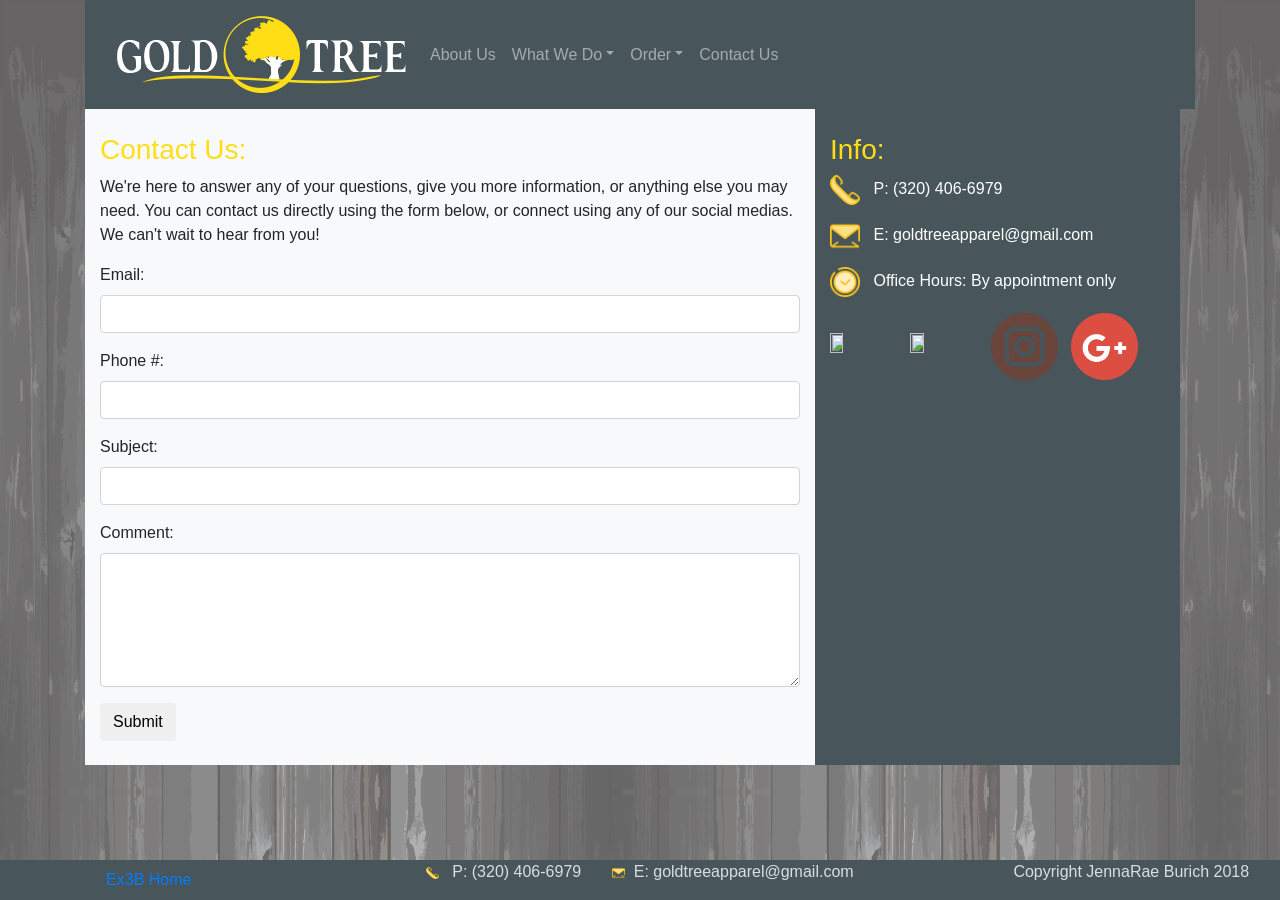
==== jburich1745ex3c/contact.html @ 6847c6a6 "Initial commit" ====
﻿ <!DOCTYPE html>
<html lang="en">
<head>
  <title>1745 Ex3B Bootstrap</title>
  <meta charset="utf-8">
  <meta name="viewport" content="width=device-width, initial-scale=1">
  <link rel="stylesheet" href="https://maxcdn.bootstrapcdn.com/bootstrap/4.0.0/css/bootstrap.min.css">
  <script src="https://ajax.googleapis.com/ajax/libs/jquery/3.3.1/jquery.min.js"></script>
  <script src="https://cdnjs.cloudflare.com/ajax/libs/popper.js/1.12.9/umd/popper.min.js"></script>
  <script src="https://maxcdn.bootstrapcdn.com/bootstrap/4.0.0/js/bootstrap.min.js"></script>
  <link href="custom.css" rel="stylesheet" />
  <link href="goldtree.css" rel="stylesheet" />
</head>
<body>
<div class="container">
<!-- A horizontal navbar that becomes vertical on small screens -->
    <nav class="navbar navbar-expand-sm navbar-custom" ">
                    <a class="nav-link" href="index.html">
                <img src="img/logo.png" />
            </a>
        <!-- Links -->
        <ul class="navbar-nav">
          <li class="nav-item">
            <a class="nav-link" href="about.html">About Us</a>
          </li>
          <li class="nav-item dropdown">
            <a class="nav-link dropdown-toggle" data-toggle="dropdown" href="#">What We Do</a>
            <div class="dropdown-menu">
              <a class="dropdown-item" href="screenprinting.html">Screen Printing</a>
              <a class="dropdown-item" href="embroidery.html">Embroidery</a>
            </div>
          </li>
          <li class="nav-item dropdown">
            <a class="nav-link dropdown-toggle" data-toggle="dropdown" href="#">Order</a>
            <div class="dropdown-menu">
              <a class="dropdown-item" href="designs.html">Our Design</a>
              <a class="dropdown-item" href="yourdesign.html">Your Design</a>
              <a class="dropdown-item" href="newdesign.html">New Design</a>
            </div>
          </li>
          <li class="nav-item">
            <a class="nav-link" href="contact.html">Contact Us</a>
          </li>
        </ul>
    </nav> 
<!--    <div class="jumbotron bg-dark text-white"
        style="background-image: url(img/colorshirts.jpg); background-repeat: no-repeat; background-size: cover;">
    </div>-->
 
<div class="container">
    <div class="row" style="margin-right: 0px">
        <div class="col-6 col-md-8 bg-light">
            <br />
            <h3 class="headerText">Contact Us:</h3>
            <p>We're here to answer any of your questions, give you more information, or anything else you may need. 
                You can contact us directly using the form below, or connect using any of our social medias.
                We can't wait to hear from you!
            </p>
            <form action="/action_page.php">
                <div class="form-group">
                    <label for="returnEmail">Email:</label>
                    <input type="returnEmail" class="form-control" id="returnEmail">
                </div>
                <div class="form-group">
                    <label for="phone">Phone #:</label>
                    <input type="phone" class="form-control" id="phone">
                </div>
                <div class="form-group">
                    <label for="emailSubject">Subject:</label>
                    <input type="emailSubject" class="form-control" id="emailSubject">
                </div>
                <div class="form-group">
                    <label for="comment">Comment:</label>
                    <textarea class="form-control" rows="5" id="comment"></textarea>
                </div>
                <button type="submit" class="btn btn-default">Submit</button>
            </form>
            <br />
        </div>

        <div class="col-6 col-md-4" style="background-color:#48565b">
            <br />
            <h3 class="headerText">Info:</h3>
            <p class="bodyTextWhite">
                <img src="icons/telephone.png" height="9%" width="9%" /> 
                &nbsp P: (320) 406-6979
            </p>
            <p class="bodyTextWhite">
                <a href="mailto:goldtreeapparel@gmail.com?Subject=Order%20Comment" target="_top"><img src="icons/mail.png" height="9%" width="9%"/></a>
                &nbsp E: goldtreeapparel@gmail.com
            </p>
            <p class="bodyTextWhite">
                <img src="icons/round-clock.png" height="9%" width="9%" /> 
                &nbsp Office Hours: By appointment only
            </p>
            <p class="bodyTextWhite">
                <a href="https://www.facebook.com/goldtreeapparel/">
                    <img src="icons/facebook.png" height="20%" width="20%" />
                </a>
                &nbsp 
                <a href="#">
                    <img src="icons/twitter.png" height="20%" width="20%" />
                </a>
                &nbsp
                <a href="#">
                    <img src="icons/instagram.png" height="20%" width="20%" />
                </a>
                &nbsp
                <a href="#">
                    <img src="icons/google-plus.png" height="20%" width="20%" />
                </a>
                &nbsp
            </p>
        </div>
    </div>
</div>

    
</div>
<div class="footer">
    <div class="row">
    <div class="col">
        <a class="nav-link" href="../default.html">Ex3B Home</a>
    </div>
    <div class="col-6">
    <p><img src="icons/telephone.png" height="2%" width="2%" /> &nbsp P: (320) 406-6979 &nbsp &nbsp &nbsp
        <img src="icons/mail.png" height="2%" width="2%"/>&nbsp E: goldtreeapparel@gmail.com</p>
    </div>
    <div class="col">
          <p>Copyright JennaRae Burich 2018</p>
    </div>
  </div>
</div>
</div>
</body>
</html>
---- jburich1745ex3c/custom.css ----
﻿/*  NAV BAR */

/* change the background color */
.navbar-custom {
    background-color: #48565b;
    
}
/* change the brand and text color */
.navbar-custom .navbar-brand,
.navbar-custom .navbar-text {
    color: rgba(255,255,255,.8);
        
}
/* change the link color */
.navbar-custom .navbar-nav .nav-link {
    color: rgba(255,255,255,.5);
}
/* change the color of active or hovered links */
.navbar-custom .nav-item.active .nav-link,
.navbar-custom .nav-item:hover .nav-link {
    color: #ffffff;

}



    /* FOOTER */
.footer {
    position: fixed;
    left: 0;
    bottom: 0;
    width: 100%;
    background-color: #48565b;
    color: rgba(255,255,255,.8);
    text-align: center;
}

/* SIDEBOX */

.sidebox {
    padding: 1em;
}

.sidebox li {
    font-size: 0.9em;
    line-height: 1.3em;
    padding-bottom: .5em;
    list-style: none;
    text-decoration: none;
}
---- jburich1745ex3c/goldtree.css ----
﻿body {
    background-color: rgba(95,95,95,1.00);
    background-image: url(img/bkg_lg.jpg);
    font-family: "Myriad Pro", "DejaVu Sans Condensed", Helvetica, Arial, "sans-serif";
}


/* TEXT */
.featured h1 {
    color: #FFF;
    text-align: center;
    text-transform: uppercase;
    padding: 10px;
}

.headerText {
    color:#ffde16;
}

.bodyTextWhite {
    color: #fff;
}

/* SECTIONS */
section.topSection {
    float: left;
    width: 100%;
    text-align: center;
    font-family: "Myriad Pro", "DejaVu Sans Condensed", Helvetica, Arial, "sans-serif";
    margin-top: 175px;
    padding-bottom: 20px;
    background-color: rgba(95,95,95,1.00);
    color: #fff;
}

section.topSection-dk {
    float: left;
    width: 100%;
    text-align: center;
    font-family: "Myriad Pro", "DejaVu Sans Condensed", Helvetica, Arial, "sans-serif";
    margin-top: 175px;
    padding-bottom: 20px;
}

section.basictext {
    float: left;
    padding: 25px;
}

section.basictextwhite {
    float: left;
    padding: 25px;
    color: #fff;
}

section.basicphoto {
    float: left;
    height: 50%;
    width: 50%;
}

section.featured {
    float: left;
    height: 600px;
    width: 100%;
    background-color: rgba(33,33,33,1.00);
    text-align: center;
}

.featuredphotos img {
    margin: 5px;
}

section.orderpic {
    float: left;
    padding: 15px;
    text-align: center;
}

section.photoright {
    text-align: right;
    padding: 15px;
}
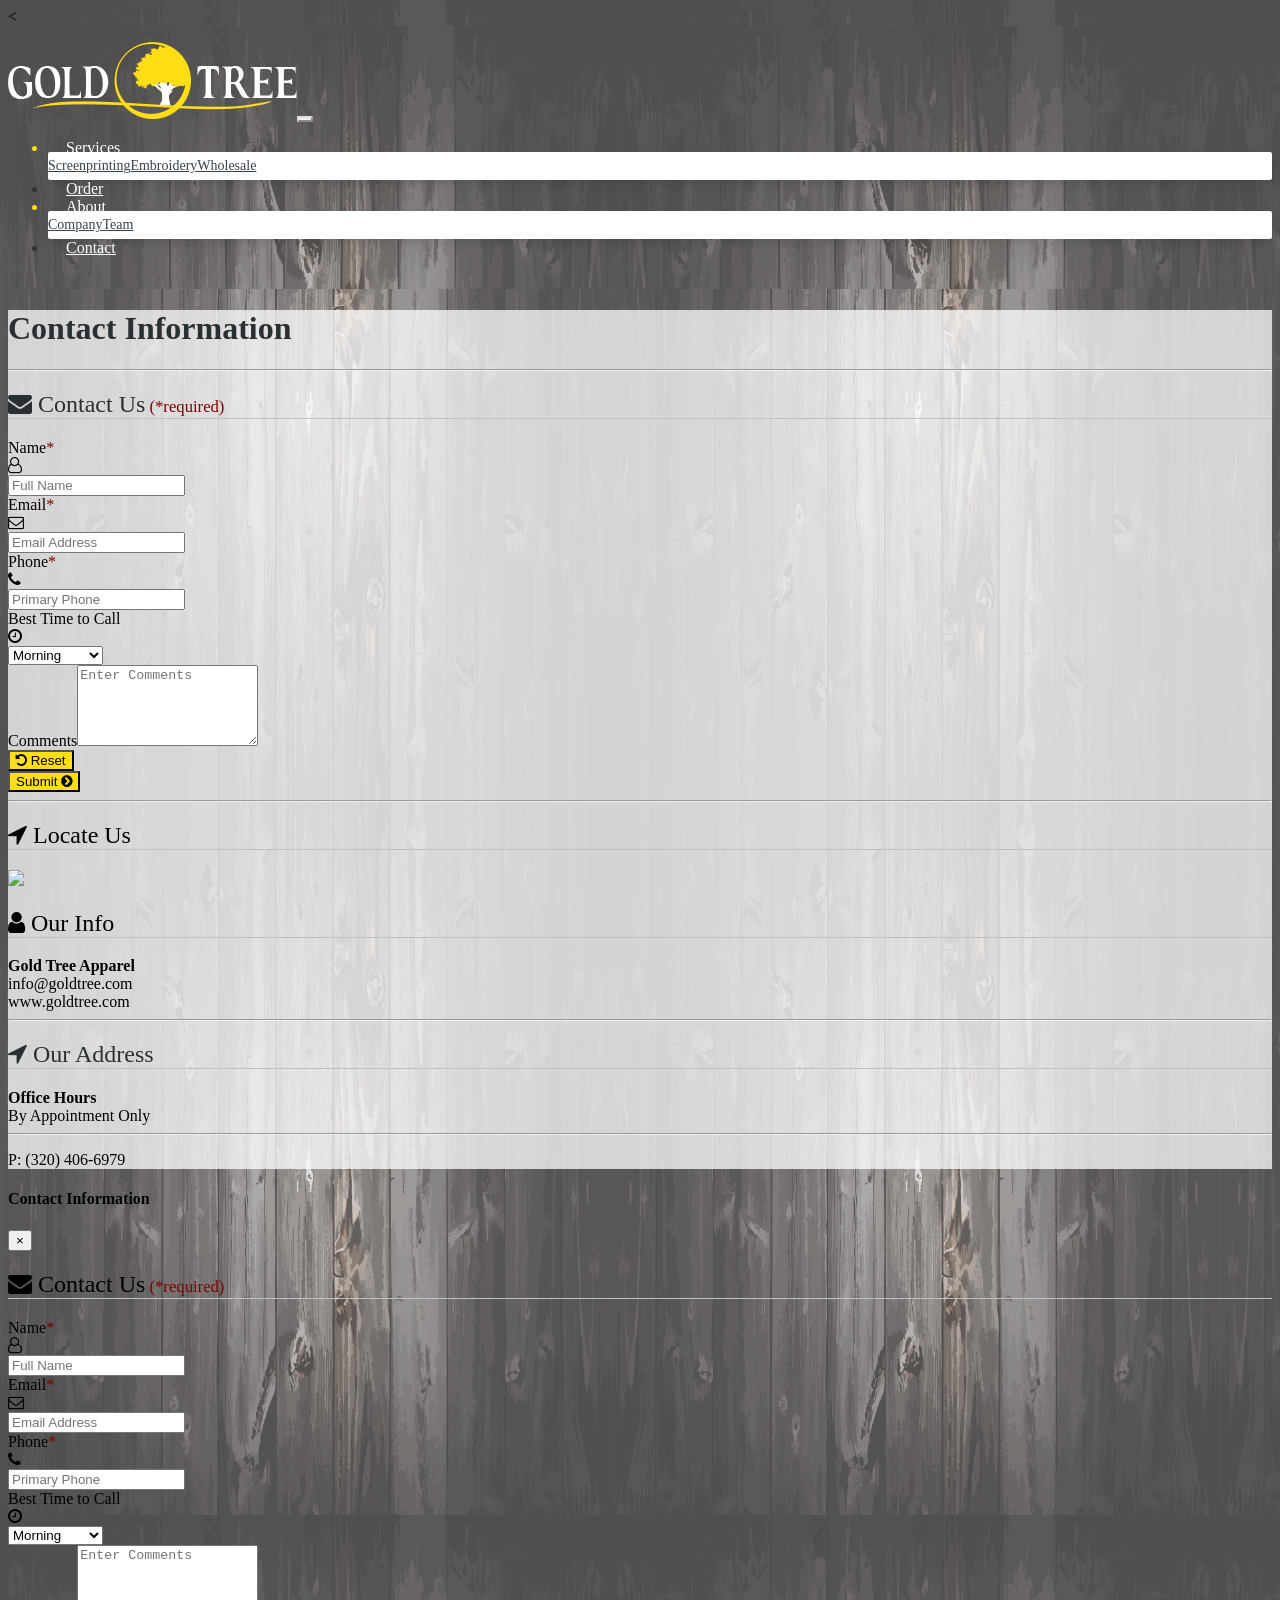
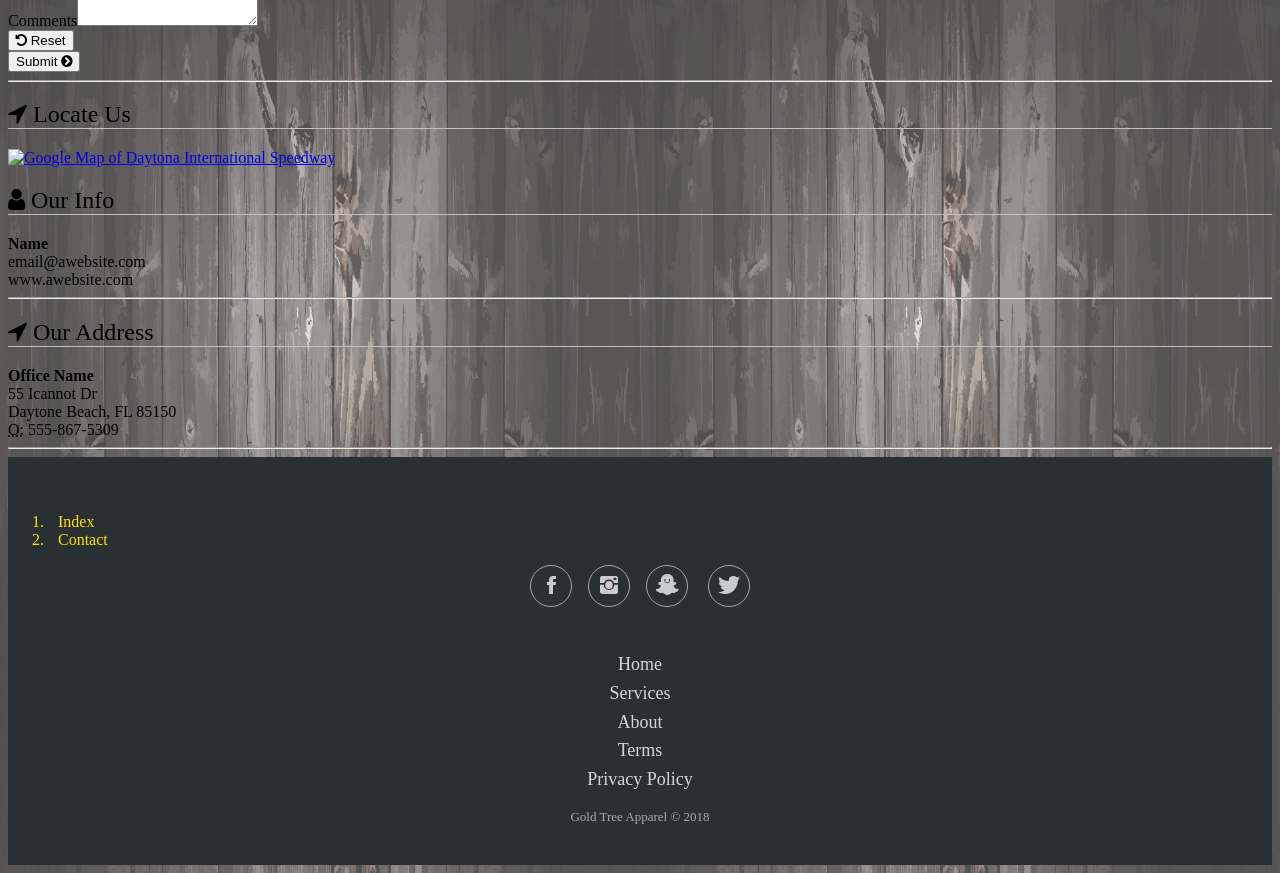
==== commit 043be114: "finished ex3c" ====
--- a/jburich1745ex3c/contact.html
+++ b/jburich1745ex3c/contact.html
@@ -1,136 +1,230 @@
-﻿ <!DOCTYPE html>
-<html lang="en">
+<!DOCTYPE html>
+<html>
+
 <head>
-  <title>1745 Ex3B Bootstrap</title>
-  <meta charset="utf-8">
-  <meta name="viewport" content="width=device-width, initial-scale=1">
-  <link rel="stylesheet" href="https://maxcdn.bootstrapcdn.com/bootstrap/4.0.0/css/bootstrap.min.css">
-  <script src="https://ajax.googleapis.com/ajax/libs/jquery/3.3.1/jquery.min.js"></script>
-  <script src="https://cdnjs.cloudflare.com/ajax/libs/popper.js/1.12.9/umd/popper.min.js"></script>
-  <script src="https://maxcdn.bootstrapcdn.com/bootstrap/4.0.0/js/bootstrap.min.js"></script>
-  <link href="custom.css" rel="stylesheet" />
-  <link href="goldtree.css" rel="stylesheet" />
+    <meta charset="utf-8">
+    <meta name="viewport" content="width=device-width, initial-scale=1.0">
+    <title>GoldTreeApparel</title>
+    <link rel="stylesheet" href="assets/bootstrap/css/bootstrap.min.css">
+    <link rel="stylesheet" href="assets/fonts/font-awesome.min.css">
+    <link rel="stylesheet" href="assets/fonts/ionicons.min.css">
+    <link rel="stylesheet" href="https://fonts.googleapis.com/css?family=Bitter:400,700">
+    <link rel="stylesheet" href="https://fonts.googleapis.com/css?family=Lora">
+    <link rel="stylesheet" href="assets/css/Article-Clean.css">
+    <link rel="stylesheet" href="assets/css/Carousel-Hero.css">
+    <link rel="stylesheet" href="assets/css/Contact-Form-v2-Modal--Full-with-Google-Map.css">
+    <link rel="stylesheet" href="assets/css/Features-Blue.css">
+    <link rel="stylesheet" href="assets/css/Footer-Basic.css">
+    <link rel="stylesheet" href="assets/css/Footer-Dark.css">
+    <link rel="stylesheet" href="assets/css/Header-Dark.css">
+    <link rel="stylesheet" href="assets/css/Highlight-Phone.css">
+    <link rel="stylesheet" href="https://cdnjs.cloudflare.com/ajax/libs/lightbox2/2.8.2/css/lightbox.min.css">
+    <link rel="stylesheet" href="assets/css/Lightbox-Gallery.css">
+    <link rel="stylesheet" href="assets/css/Navigation-Clean-1.css">
+    <link rel="stylesheet" href="assets/css/Navigation-Clean.css">
+    <link rel="stylesheet" href="assets/css/Navigation-with-Button.css">
+    <link rel="stylesheet" href="assets/css/Navigation-with-Search.css">
+    <link rel="stylesheet" href="assets/css/styles.css">
+    <link rel="stylesheet" href="assets/css/Team-Boxed.css">
+    <link rel="stylesheet" href="assets/css/untitled.css">
 </head>
+
 <body>
-<div class="container">
-<!-- A horizontal navbar that becomes vertical on small screens -->
-    <nav class="navbar navbar-expand-sm navbar-custom" ">
-                    <a class="nav-link" href="index.html">
-                <img src="img/logo.png" />
-            </a>
-        <!-- Links -->
-        <ul class="navbar-nav">
-          <li class="nav-item">
-            <a class="nav-link" href="about.html">About Us</a>
-          </li>
-          <li class="nav-item dropdown">
-            <a class="nav-link dropdown-toggle" data-toggle="dropdown" href="#">What We Do</a>
-            <div class="dropdown-menu">
-              <a class="dropdown-item" href="screenprinting.html">Screen Printing</a>
-              <a class="dropdown-item" href="embroidery.html">Embroidery</a>
+    <<nav class="navbar navbar-light navbar-expand-md navigation-clean-button" style="background-image:url(&quot;assets/img/bkg_lg_dk.jpg&quot;);">
+        <div class="container"><a class="navbar-brand" href="index.html"><img src="assets/img/logo.png"></a><button class="navbar-toggler" data-toggle="collapse" data-target="#navcol-1"><span class="sr-only">Toggle navigation</span><span class="navbar-toggler-icon"></span></button>
+            <div
+                class="collapse navbar-collapse" id="navcol-1">
+                <ul class="nav navbar-nav mr-auto">
+                    <li class="dropdown" style="color:rgb(255,222,22);"><a class="dropdown-toggle nav-link dropdown-toggle" data-toggle="dropdown" aria-expanded="false" href="#" style="color:rgb(255,255,255);">Services</a>
+                        <div class="dropdown-menu" role="menu"><a class="dropdown-item" role="presentation" href="screenprinting.html">Screenprinting</a><a class="dropdown-item" role="presentation" href="embroidery.html">Embroidery</a><a class="dropdown-item" role="presentation" href="wholesale.html">Wholesale</a></div>
+                    </li>
+                    <li class="nav-item" role="presentation"><a class="nav-link active" href="#" style="color:rgb(255,255,255);">Order</a></li>
+                    <li class="dropdown" style="color:rgb(255,222,22);"><a class="dropdown-toggle nav-link dropdown-toggle" data-toggle="dropdown" aria-expanded="false" href="#" style="color:rgb(255,255,255);">About</a>
+                        <div class="dropdown-menu" role="menu"><a class="dropdown-item" role="presentation" href="about.html">Company</a><a class="dropdown-item" role="presentation" href="team.html">Team</a></div>
+                    </li>
+                    <li class="nav-item" role="presentation"><a class="nav-link" href="contact.html" style="color:rgb(255,255,255);">Contact</a></li>
+                </ul>
+        </div>
+        </div>
+    </nav>
+    <div>
+        <div class="container-fluid" style="background-color:rgba(255,255,255,0.75);">
+            <h1 style="color:#293034;">Contact Information</h1>
+            <hr>
+            <form action="javascript:void(0);" method="get" id="contactForm"><input class="form-control" type="hidden" name="Introduction" value="This email was sent from www.awebsite.com"><input class="form-control" type="hidden" name="subject" value="Awebsite.com Contact Form"><input class="form-control" type="hidden"
+                    name="to" value="email@awebsite.com">
+                <div class="form-row">
+                    <div class="col-md-6">
+                        <div id="successfail"></div>
+                    </div>
+                </div>
+                <div class="form-row">
+                    <div class="col-12 col-md-6" id="message">
+                        <h2 class="h4" style="color:#293034;"><i class="fa fa-envelope"></i> Contact Us<small><small class="required-input">&nbsp;(*required)</small></small>
+                        </h2>
+                        <div class="form-group"><label for="from-name">Name</label><span class="required-input">*</span>
+                            <div class="input-group">
+                                <div class="input-group-prepend"><span class="input-group-text"><i class="fa fa-user-o"></i></span></div><input class="form-control" type="text" name="name" required="" placeholder="Full Name" id="from-name"></div>
+                        </div>
+                        <div class="form-group"><label for="from-email">Email</label><span class="required-input">*</span>
+                            <div class="input-group">
+                                <div class="input-group-prepend"><span class="input-group-text"><i class="fa fa-envelope-o"></i></span></div><input class="form-control" type="text" name="email" required="" placeholder="Email Address" id="from-email"></div>
+                        </div>
+                        <div class="form-row">
+                            <div class="col-12 col-sm-6 col-md-12 col-lg-6">
+                                <div class="form-group"><label for="from-phone">Phone</label><span class="required-input">*</span>
+                                    <div class="input-group">
+                                        <div class="input-group-prepend"><span class="input-group-text"><i class="fa fa-phone"></i></span></div><input class="form-control" type="text" name="phone" required="" placeholder="Primary Phone" id="from-phone"></div>
+                                </div>
+                            </div>
+                            <div class="col-12 col-sm-6 col-md-12 col-lg-6">
+                                <div class="form-group"><label for="from-calltime">Best Time to Call</label>
+                                    <div class="input-group">
+                                        <div class="input-group-prepend"><span class="input-group-text"><i class="fa fa-clock-o"></i></span></div><select class="form-control" name="call time" id="from-calltime"><optgroup label="Best Time to Call"><option value="Morning" selected="">Morning</option><option value="Afternoon">Afternoon</option><option value="Evening">Evening</option></optgroup></select></div>
+                                </div>
+                            </div>
+                        </div>
+                        <div class="form-group"><label for="from-comments">Comments</label><textarea class="form-control" rows="5" name="comments" placeholder="Enter Comments" id="from-comments"></textarea></div>
+                        <div class="form-group">
+                            <div class="form-row">
+                                <div class="col"><button class="btn btn-primary btn-block" type="reset" style="background-color:#ffde16;"><i class="fa fa-undo"></i> Reset</button></div>
+                                <div class="col"><button class="btn btn-primary btn-block" type="submit" style="background-color:#ffde16;">Submit <i class="fa fa-chevron-circle-right"></i></button></div>
+                            </div>
+                        </div>
+                        <hr class="d-flex d-md-none">
+                    </div>
+                    <div class="col-12 col-md-6">
+                        <h2 class="h4"><i class="fa fa-location-arrow"></i> Locate Us</h2>
+                        <div class="form-row">
+                            <div class="col-12">
+                                <div class="static-map"><a href="https://www.google.com/maps/place/Daytona+International+Speedway/@29.1815062,-81.0744275,15z/data=!4m13!1m7!3m6!1s0x88e6d935da1cced3:0xa6b3e1bc0f2fc83a!2s1801+W+International+Speedway+Blvd,+Daytona+Beach,+FL+32114!3b1!8m2!3d29.187028!4d-81.0703076!3m4!1s0x88e6d949a4cb8593:0x1387c6c0b5c8cc97!8m2!3d29.1851681!4d-81.0705292"
+                                        target="_blank" rel="noopener"> <img class="img-fluid" src="http://maps.googleapis.com/maps/api/staticmap?autoscale=2&amp;size=600x210&amp;maptype=roadmap&amp;format=png&amp;visual_refresh=true&amp;markers=size:mid%7Ccolor:0xff0000%7Clabel:%7C582+1801+W+International+Speedway+Blvd+Daytona+Beach+FL+32114&amp;zoom=12"></a></div>
+                            </div>
+                            <div class="col-sm-6 col-md-12 col-lg-6">
+                                <h2 class="h4"><i class="fa fa-user"></i> Our Info</h2>
+                                <div><span><strong>Gold Tree Apparel</strong></span></div>
+                                <div><span>info@goldtree.com</span></div>
+                                <div><span>www.goldtree.com</span></div>
+                                <hr class="d-sm-none d-md-block d-lg-none">
+                            </div>
+                            <div class="col-sm-6 col-md-12 col-lg-6">
+                                <h2 class="h4" style="color:#293034;"><i class="fa fa-location-arrow"></i> Our Address</h2>
+                                <div><span><strong>Office Hours</strong></span></div>
+                                <div><span>By Appointment Only</span></div>
+                                <div><span></span></div>
+                                <div></div>
+                                <hr class="d-sm-none">
+                            </div>
+                        </div>
+                        <p>P: (320) 406-6979<br></p>
+                    </div>
+                </div>
+            </form>
+        </div>
+        <div class="modal fade" role="dialog" tabindex="-1" id="modal1">
+            <div class="modal-dialog modal-lg" role="document">
+                <div class="modal-content">
+                    <div class="modal-header">
+                        <h4 class="modal-title">Contact Information</h4><button type="button" class="close" data-dismiss="modal" aria-label="Close"><span aria-hidden="true">×</span></button></div>
+                    <div class="modal-body">
+                        <form action="javascript:void(0);" method="get" id="contactForm"><input class="form-control" type="hidden" name="Introduction" value="This email was sent from www.awebsite.com"><input class="form-control" type="hidden" name="subject" value="Awebsite.com Contact Form"><input class="form-control"
+                                type="hidden" name="to" value="email@awebsite.com">
+                            <div class="form-row">
+                                <div class="col-md-6">
+                                    <div id="successfail"></div>
+                                </div>
+                            </div>
+                            <div class="form-row">
+                                <div class="col-12 col-md-6" id="message">
+                                    <h2 class="h4"><i class="fa fa-envelope"></i> Contact Us<small><small class="required-input">&nbsp;(*required)</small></small>
+                                    </h2>
+                                    <div class="form-group"><label for="from-name">Name</label><span class="required-input">*</span>
+                                        <div class="input-group">
+                                            <div class="input-group-prepend"><span class="input-group-text"><i class="fa fa-user-o"></i></span></div><input class="form-control" type="text" name="name" required="" placeholder="Full Name" id="from-name"></div>
+                                    </div>
+                                    <div class="form-group"><label for="from-email">Email</label><span class="required-input">*</span>
+                                        <div class="input-group">
+                                            <div class="input-group-prepend"><span class="input-group-text"><i class="fa fa-envelope-o"></i></span></div><input class="form-control" type="text" name="email" required="" placeholder="Email Address" id="from-email"></div>
+                                    </div>
+                                    <div class="form-row">
+                                        <div class="col-12 col-sm-6 col-md-12 col-lg-6">
+                                            <div class="form-group"><label for="from-phone">Phone</label><span class="required-input">*</span>
+                                                <div class="input-group">
+                                                    <div class="input-group-prepend"><span class="input-group-text"><i class="fa fa-phone"></i></span></div><input class="form-control" type="text" name="phone" required="" placeholder="Primary Phone" id="from-phone"></div>
+                                            </div>
+                                        </div>
+                                        <div class="col-12 col-sm-6 col-md-12 col-lg-6">
+                                            <div class="form-group"><label for="from-calltime">Best Time to Call</label>
+                                                <div class="input-group">
+                                                    <div class="input-group-prepend"><span class="input-group-text"><i class="fa fa-clock-o"></i></span></div><select class="form-control" name="call time" id="from-calltime"><optgroup label="Best Time to Call"><option value="Morning" selected="">Morning</option><option value="Afternoon">Afternoon</option><option value="Evening">Evening</option></optgroup></select></div>
+                                            </div>
+                                        </div>
+                                    </div>
+                                    <div class="form-group"><label for="from-comments">Comments</label><textarea class="form-control" rows="5" name="comments" placeholder="Enter Comments" id="from-comments"></textarea></div>
+                                    <div class="form-group">
+                                        <div class="form-row">
+                                            <div class="col"><button class="btn btn-primary btn-block" type="reset"><i class="fa fa-undo"></i> Reset</button></div>
+                                            <div class="col"><button class="btn btn-primary btn-block" type="submit">Submit <i class="fa fa-chevron-circle-right"></i></button></div>
+                                        </div>
+                                    </div>
+                                    <hr class="d-flex d-md-none">
+                                </div>
+                                <div class="col-12 col-md-6">
+                                    <h2 class="h4"><i class="fa fa-location-arrow"></i> Locate Us</h2>
+                                    <div class="form-row">
+                                        <div class="col-12">
+                                            <div class="static-map"><a href="https://www.google.com/maps/place/Daytona+International+Speedway/@29.1815062,-81.0744275,15z/data=!4m13!1m7!3m6!1s0x88e6d935da1cced3:0xa6b3e1bc0f2fc83a!2s1801+W+International+Speedway+Blvd,+Daytona+Beach,+FL+32114!3b1!8m2!3d29.187028!4d-81.0703076!3m4!1s0x88e6d949a4cb8593:0x1387c6c0b5c8cc97!8m2!3d29.1851681!4d-81.0705292"
+                                                    target="_blank" rel="noopener"> <img class="img-fluid" src="http://maps.googleapis.com/maps/api/staticmap?autoscale=2&amp;size=600x210&amp;maptype=roadmap&amp;format=png&amp;visual_refresh=true&amp;markers=size:mid%7Ccolor:0xff0000%7Clabel:%7C582+1801+W+International+Speedway+Blvd+Daytona+Beach+FL+32114&amp;zoom=12" alt="Google Map of Daytona International Speedway"></a></div>
+                                        </div>
+                                        <div class="col-sm-6 col-md-12 col-lg-6">
+                                            <h2 class="h4"><i class="fa fa-user"></i> Our Info</h2>
+                                            <div><span><strong>Name</strong></span></div>
+                                            <div><span>email@awebsite.com</span></div>
+                                            <div><span>www.awebsite.com</span></div>
+                                            <hr class="d-sm-none d-md-block d-lg-none">
+                                        </div>
+                                        <div class="col-sm-6 col-md-12 col-lg-6">
+                                            <h2 class="h4"><i class="fa fa-location-arrow"></i> Our Address</h2>
+                                            <div><span><strong>Office Name</strong></span></div>
+                                            <div><span>55 Icannot Dr</span></div>
+                                            <div><span>Daytone Beach, FL 85150</span></div>
+                                            <div><abbr data-toggle="tooltip" data-placement="top" title="Office Phone: 555-867-5309">O:</abbr> 555-867-5309</div>
+                                            <hr class="d-sm-none">
+                                        </div>
+                                    </div>
+                                </div>
+                            </div>
+                        </form>
+                    </div>
+                </div>
             </div>
-          </li>
-          <li class="nav-item dropdown">
-            <a class="nav-link dropdown-toggle" data-toggle="dropdown" href="#">Order</a>
-            <div class="dropdown-menu">
-              <a class="dropdown-item" href="designs.html">Our Design</a>
-              <a class="dropdown-item" href="yourdesign.html">Your Design</a>
-              <a class="dropdown-item" href="newdesign.html">New Design</a>
+        </div>
+    </div>
+   <div class="footer-basic" style="background-color:rgb(41,48,52);">
+        <ol class="breadcrumb" style="color:#ffde16;background-color:rgba(233,236,239,0);">
+            <li class="breadcrumb-item"><a><span>Index</span></a></li>
+            <li class="breadcrumb-item"><a><span>Contact</span></a></li>
+        </ol>
+        <footer>
+            <div class="social"><a href="https://www.facebook.com/goldtreeapparel/"><i class="icon ion-social-facebook" style="color:rgb(255,255,255);"></i></a><a href="#"><i class="icon ion-social-instagram" style="color:rgb(255,255,255);"></i></a><a href="#"><i class="icon ion-social-snapchat" style="color:rgb(255,255,255);"></i></a>
+                <a
+                    href="#"><i class="icon ion-social-twitter" style="color:rgb(255,255,255);"></i></a>
             </div>
-          </li>
-          <li class="nav-item">
-            <a class="nav-link" href="contact.html">Contact Us</a>
-          </li>
-        </ul>
-    </nav> 
-<!--    <div class="jumbotron bg-dark text-white"
-        style="background-image: url(img/colorshirts.jpg); background-repeat: no-repeat; background-size: cover;">
-    </div>-->
- 
-<div class="container">
-    <div class="row" style="margin-right: 0px">
-        <div class="col-6 col-md-8 bg-light">
-            <br />
-            <h3 class="headerText">Contact Us:</h3>
-            <p>We're here to answer any of your questions, give you more information, or anything else you may need. 
-                You can contact us directly using the form below, or connect using any of our social medias.
-                We can't wait to hear from you!
-            </p>
-            <form action="/action_page.php">
-                <div class="form-group">
-                    <label for="returnEmail">Email:</label>
-                    <input type="returnEmail" class="form-control" id="returnEmail">
-                </div>
-                <div class="form-group">
-                    <label for="phone">Phone #:</label>
-                    <input type="phone" class="form-control" id="phone">
-                </div>
-                <div class="form-group">
-                    <label for="emailSubject">Subject:</label>
-                    <input type="emailSubject" class="form-control" id="emailSubject">
-                </div>
-                <div class="form-group">
-                    <label for="comment">Comment:</label>
-                    <textarea class="form-control" rows="5" id="comment"></textarea>
-                </div>
-                <button type="submit" class="btn btn-default">Submit</button>
-            </form>
-            <br />
-        </div>
+            <ul class="list-inline">
+                <li class="list-inline-item"><a href="#" style="color:rgb(255,255,255);">Home</a></li>
+                <li class="list-inline-item"><a href="#" style="color:rgb(255,255,255);">Services</a></li>
+                <li class="list-inline-item"><a href="#" style="color:rgb(255,255,255);">About</a></li>
+                <li class="list-inline-item"><a href="#" style="color:rgb(255,255,255);">Terms</a></li>
+                <li class="list-inline-item"><a href="#" style="color:rgb(255,255,255);">Privacy Policy</a></li>
+            </ul>
+            <p class="copyright">Gold Tree Apparel © 2018</p>
+        </footer>
+    </div>
+    <script src="assets/js/jquery.min.js"></script>
+    <script src="assets/bootstrap/js/bootstrap.min.js"></script>
+    <script src="assets/js/bs-animation.js"></script>
+    <script src="assets/js/Contact-Form-v2-Modal--Full-with-Google-Map.js"></script>
+    <script src="https://cdnjs.cloudflare.com/ajax/libs/lightbox2/2.8.2/js/lightbox.min.js"></script>
+</body>
 
-        <div class="col-6 col-md-4" style="background-color:#48565b">
-            <br />
-            <h3 class="headerText">Info:</h3>
-            <p class="bodyTextWhite">
-                <img src="icons/telephone.png" height="9%" width="9%" /> 
-                &nbsp P: (320) 406-6979
-            </p>
-            <p class="bodyTextWhite">
-                <a href="mailto:goldtreeapparel@gmail.com?Subject=Order%20Comment" target="_top"><img src="icons/mail.png" height="9%" width="9%"/></a>
-                &nbsp E: goldtreeapparel@gmail.com
-            </p>
-            <p class="bodyTextWhite">
-                <img src="icons/round-clock.png" height="9%" width="9%" /> 
-                &nbsp Office Hours: By appointment only
-            </p>
-            <p class="bodyTextWhite">
-                <a href="https://www.facebook.com/goldtreeapparel/">
-                    <img src="icons/facebook.png" height="20%" width="20%" />
-                </a>
-                &nbsp 
-                <a href="#">
-                    <img src="icons/twitter.png" height="20%" width="20%" />
-                </a>
-                &nbsp
-                <a href="#">
-                    <img src="icons/instagram.png" height="20%" width="20%" />
-                </a>
-                &nbsp
-                <a href="#">
-                    <img src="icons/google-plus.png" height="20%" width="20%" />
-                </a>
-                &nbsp
-            </p>
-        </div>
-    </div>
-</div>
-
-    
-</div>
-<div class="footer">
-    <div class="row">
-    <div class="col">
-        <a class="nav-link" href="../default.html">Ex3B Home</a>
-    </div>
-    <div class="col-6">
-    <p><img src="icons/telephone.png" height="2%" width="2%" /> &nbsp P: (320) 406-6979 &nbsp &nbsp &nbsp
-        <img src="icons/mail.png" height="2%" width="2%"/>&nbsp E: goldtreeapparel@gmail.com</p>
-    </div>
-    <div class="col">
-          <p>Copyright JennaRae Burich 2018</p>
-    </div>
-  </div>
-</div>
-</div>
-</body>
-</html> +</html>
--- a/jburich1745ex3c/assets/css/Article-Clean.css
+++ b/jburich1745ex3c/assets/css/Article-Clean.css
@@ -0,0 +1,84 @@
+.article-clean {
+  color:#56585b;
+  background-color:#fff;
+  font-family:'Lora', serif;
+  font-size:14px;
+}
+
+.article-clean .intro {
+  font-size:16px;
+  margin:0 auto 30px;
+}
+
+.article-clean .intro h1 {
+  font-size:32px;
+  margin-bottom:15px;
+  padding-top:20px;
+  line-height:1.5;
+  color:inherit;
+  margin-top:20px;
+}
+
+.article-clean .intro p {
+  color:#929292;
+  font-size:12px;
+}
+
+.article-clean .intro p .by {
+  font-style:italic;
+}
+
+.article-clean .intro p .date {
+  text-transform:uppercase;
+  padding:4px 0 4px 10px;
+  margin-left:10px;
+  border-left:1px solid #ddd;
+}
+
+.article-clean .intro p a {
+  color:#333;
+  text-transform:uppercase;
+  padding-left:3px;
+}
+
+.article-clean .intro img {
+  margin-top:20px;
+}
+
+.article-clean .text p {
+  margin-bottom:20px;
+  line-height:1.45;
+}
+
+@media (min-width:768px) {
+  .article-clean .text p {
+    font-size:16px;
+  }
+}
+
+.article-clean .text h2 {
+  margin-top:28px;
+  margin-bottom:20px;
+  line-height:1.45;
+  font-size:16px;
+  font-weight:bold;
+  color:#333;
+}
+
+@media (min-width:768px) {
+  .article-clean .text h2 {
+    font-size:20px;
+  }
+}
+
+.article-clean .text figure {
+  text-align:center;
+  margin-top:30px;
+  margin-bottom:20px;
+}
+
+.article-clean .text figure img {
+  margin-bottom:12px;
+  max-width:100%;
+}
+
--- a/jburich1745ex3c/assets/css/Carousel-Hero.css
+++ b/jburich1745ex3c/assets/css/Carousel-Hero.css
@@ -0,0 +1,34 @@
+div.jumbotron.carousel-hero {
+  color:#fff;
+  text-align:center;
+  background-size:cover;
+  background-position:center;
+  padding-top:100px;
+  padding-bottom:100px;
+  margin-bottom:0;
+}
+
+div.jumbotron.hero-nature {
+  background-image:url('../../assets/img/hero-background-nature.jpg');
+}
+
+div.jumbotron.hero-photography {
+  background-image:url('../../assets/img/hero-background-photography.jpg');
+}
+
+div.jumbotron.hero-technology {
+  background-image:url('../../assets/img/hero-background-technology.jpg');
+}
+
+h1.hero-title, h2.hero-title, h3.hero-title {
+  text-shadow:0 3px 3px rgba(0,0,0,0.4);
+  color:#fff;
+}
+
+p.hero-subtitle {
+  max-width:600px;
+  margin:25px auto;
+  padding:10px 15px;
+  color:#fff;
+}
+
--- a/jburich1745ex3c/assets/css/Contact-Form-v2-Modal--Full-with-Google-Map.css
+++ b/jburich1745ex3c/assets/css/Contact-Form-v2-Modal--Full-with-Google-Map.css
@@ -0,0 +1,19 @@
+#contactForm .h4 {
+  font-weight:400;
+  border-bottom:1px solid silver;
+}
+
+.required-input {
+  color:maroon;
+}
+
+.static-map {
+  margin-bottom:20px;
+}
+
+@media (max-width: 768px) and (min-width: 767px) {
+  #contactForm .static-map img {
+    width:100%;
+  }
+}
+
--- a/jburich1745ex3c/assets/css/Features-Blue.css
+++ b/jburich1745ex3c/assets/css/Features-Blue.css
@@ -0,0 +1,76 @@
+.features-blue {
+  color:#fff;
+  /*background:linear-gradient(135deg, #172a74, #21a9af);*/
+  /*background-color:#184e8e;*/
+  padding-bottom:30px;
+}
+
+@media (max-width:767px) {
+  .features-blue {
+    padding-bottom:10px;
+  }
+}
+
+.features-blue p {
+  color:rgba(255,255,255,0.6);
+}
+
+.features-blue h2 {
+  font-weight:bold;
+  margin-bottom:40px;
+  padding-top:40px;
+  color:inherit;
+}
+
+@media (max-width:767px) {
+  .features-blue h2 {
+    margin-bottom:25px;
+    padding-top:25px;
+    font-size:24px;
+  }
+}
+
+.features-blue .intro {
+  font-size:16px;
+  max-width:500px;
+  margin:0 auto 60px;
+}
+
+@media (max-width:767px) {
+  .features-blue .intro {
+    margin-bottom:40px;
+  }
+}
+
+.features-blue .item {
+  min-height:100px;
+  padding-left:80px;
+  margin-bottom:40px;
+}
+
+@media (max-width:767px) {
+  .features-blue .item {
+    min-height:0;
+  }
+}
+
+.features-blue .item .name {
+  font-size:20px;
+  font-weight:bold;
+  margin-top:0;
+  margin-bottom:20px;
+  color:inherit;
+}
+
+.features-blue .item .description {
+  font-size:15px;
+  margin-bottom:0;
+}
+
+.features-blue .item .icon {
+  font-size:40px;
+  color:#ffcc1e;
+  float:left;
+  margin-left:-65px;
+}
+
--- a/jburich1745ex3c/assets/css/Footer-Basic.css
+++ b/jburich1745ex3c/assets/css/Footer-Basic.css
@@ -0,0 +1,60 @@
+.footer-basic {
+  padding:40px 0;
+  background-color:#ffffff;
+  color:#4b4c4d;
+}
+
+.footer-basic ul {
+  padding:0;
+  list-style:none;
+  text-align:center;
+  font-size:18px;
+  line-height:1.6;
+  margin-bottom:0;
+}
+
+.footer-basic li {
+  padding:0 10px;
+}
+
+.footer-basic ul a {
+  color:inherit;
+  text-decoration:none;
+  opacity:0.8;
+}
+
+.footer-basic ul a:hover {
+  opacity:1;
+}
+
+.footer-basic .social {
+  text-align:center;
+  padding-bottom:25px;
+}
+
+.footer-basic .social > a {
+  font-size:24px;
+  width:40px;
+  height:40px;
+  line-height:40px;
+  display:inline-block;
+  text-align:center;
+  border-radius:50%;
+  border:1px solid #ccc;
+  margin:0 8px;
+  color:inherit;
+  opacity:0.75;
+}
+
+.footer-basic .social > a:hover {
+  opacity:0.9;
+}
+
+.footer-basic .copyright {
+  margin-top:15px;
+  text-align:center;
+  font-size:13px;
+  color:#aaa;
+  margin-bottom:0;
+}
+
--- a/jburich1745ex3c/assets/css/Footer-Dark.css
+++ b/jburich1745ex3c/assets/css/Footer-Dark.css
@@ -0,0 +1,90 @@
+.footer-dark {
+  padding:50px 0;
+  color:#f0f9ff;
+  background-color:#282d32;
+}
+
+.footer-dark h3 {
+  margin-top:0;
+  margin-bottom:12px;
+  font-weight:bold;
+  font-size:16px;
+}
+
+.footer-dark ul {
+  padding:0;
+  list-style:none;
+  line-height:1.6;
+  font-size:14px;
+  margin-bottom:0;
+}
+
+.footer-dark ul a {
+  color:inherit;
+  text-decoration:none;
+  opacity:0.6;
+}
+
+.footer-dark ul a:hover {
+  opacity:0.8;
+}
+
+@media (max-width:767px) {
+  .footer-dark .item:not(.social) {
+    text-align:center;
+    padding-bottom:20px;
+  }
+}
+
+.footer-dark .item.text {
+  margin-bottom:36px;
+}
+
+@media (max-width:767px) {
+  .footer-dark .item.text {
+    margin-bottom:0;
+  }
+}
+
+.footer-dark .item.text p {
+  opacity:0.6;
+  margin-bottom:0;
+}
+
+.footer-dark .item.social {
+  text-align:center;
+}
+
+@media (max-width:991px) {
+  .footer-dark .item.social {
+    text-align:center;
+    margin-top:20px;
+  }
+}
+
+.footer-dark .item.social > a {
+  font-size:20px;
+  width:36px;
+  height:36px;
+  line-height:36px;
+  display:inline-block;
+  text-align:center;
+  border-radius:50%;
+  box-shadow:0 0 0 1px rgba(255,255,255,0.4);
+  margin:0 8px;
+  color:#fff;
+  opacity:0.75;
+}
+
+.footer-dark .item.social > a:hover {
+  opacity:0.9;
+}
+
+.footer-dark .copyright {
+  text-align:center;
+  padding-top:24px;
+  opacity:0.3;
+  font-size:13px;
+  margin-bottom:0;
+}
+
--- a/jburich1745ex3c/assets/css/Header-Dark.css
+++ b/jburich1745ex3c/assets/css/Header-Dark.css
@@ -0,0 +1,167 @@
+.header-dark {
+  background:url(../../assets/img/mountain_bg.jpg) #444;
+  background-size:cover;
+  padding-bottom:80px;
+}
+
+@media (min-width:768px) {
+  .header-dark {
+    padding-bottom:120px;
+  }
+}
+
+.header-dark .navbar {
+  background:transparent;
+  padding-top:0;
+  padding-bottom:0;
+  color:#fff;
+  border-radius:0;
+  box-shadow:none;
+  border:none;
+}
+
+@media (min-width:768px) {
+  .header-dark .navbar {
+    padding-top:.75rem;
+    padding-bottom:.75rem;
+  }
+}
+
+.header-dark .navbar .navbar-brand {
+  font-weight:bold;
+  color:inherit;
+}
+
+.header-dark .navbar .navbar-brand:hover {
+  color:#f0f0f0;
+}
+
+.header-dark .navbar .navbar-collapse span {
+  margin-top:5px;
+}
+
+.header-dark .navbar .navbar-collapse span .login {
+  color:#d9d9d9;
+  margin-right:.5rem;
+  text-decoration:none;
+}
+
+.header-dark .navbar .navbar-collapse span .login:hover {
+  color:#fff;
+}
+
+.header-dark .navbar .navbar-toggler {
+  border-color:#747474;
+}
+
+.header-dark .navbar .navbar-toggler:hover, .header-dark .navbar-toggler:focus {
+  background:none;
+}
+
+.header-dark .navbar .navbar-toggler {
+  color:#eee;
+}
+
+.header-dark .navbar .navbar-collapse, .header-dark .navbar .form-inline {
+  border-color:#636363;
+}
+
+@media (min-width: 992px) {
+  .header-dark .navbar.navbar .navbar-nav .nav-link {
+    padding-left:1.2rem;
+    padding-right:1.2rem;
+  }
+}
+
+.header-dark .navbar.navbar-dark .navbar-nav .nav-link {
+  color:#d9d9d9;
+}
+
+.header-dark .navbar.navbar-dark .navbar-nav .nav-link:focus, .header-dark .navbar.navbar-dark .navbar-nav .nav-link:hover {
+  color:#fcfeff !important;
+  background-color:transparent;
+}
+
+.header-dark .navbar .navbar-nav > li > .dropdown-menu {
+  margin-top:-5px;
+  box-shadow:0 4px 8px rgba(0,0,0,.1);
+  background-color:#fff;
+  border-radius:2px;
+}
+
+.header-dark .navbar .dropdown-menu .dropdown-item:focus, .header-dark .navbar .dropdown-menu .dropdown-item {
+  line-height:2;
+  font-size:14px;
+  color:#37434d;
+}
+
+.header-dark .navbar .dropdown-menu .dropdown-item:focus, .header-dark .navbar .dropdown-menu .drodown-item:hover {
+  background:#ebeff1;
+}
+
+.header-dark .navbar .action-button, .header-dark .navbar .action-button:active {
+  background:#208f8f;
+  border-radius:20px;
+  font-size:inherit;
+  color:#fff;
+  box-shadow:none;
+  border:none;
+  text-shadow:none;
+  padding:.5rem .8rem;
+  transition:background-color 0.25s;
+}
+
+.header-dark .navbar .action-button:hover {
+  background:#269d9d;
+}
+
+.header-dark .navbar .form-inline label {
+  color:#ccc;
+}
+
+.header-dark .navbar .form-inline .search-field {
+  display:inline-block;
+  width:80%;
+  background:none;
+  border:none;
+  border-bottom:1px solid transparent;
+  border-radius:0;
+  color:#ccc;
+  box-shadow:none;
+  color:inherit;
+  transition:border-bottom-color 0.3s;
+}
+
+.header-dark .navbar .form-inline .search-field:focus {
+  border-bottom:1px solid #ccc;
+}
+
+.header-dark .hero {
+  margin-top:60px;
+}
+
+@media (min-width:768px) {
+  .header-dark .hero {
+    margin-top:20px;
+  }
+}
+
+.header-dark .hero h1 {
+  color:#fff;
+  font-family:'Bitter', serif;
+  font-size:40px;
+  margin-top:20px;
+  margin-bottom:80px;
+}
+
+@media (min-width:768px) {
+  .header-dark .hero h1 {
+    margin-bottom:50px;
+    line-height:1.5;
+  }
+}
+
+.header-dark .hero .embed-responsive iframe {
+  background-color:#666;
+}
+
--- a/jburich1745ex3c/assets/css/Highlight-Phone.css
+++ b/jburich1745ex3c/assets/css/Highlight-Phone.css
@@ -0,0 +1,109 @@
+.highlight-phone {
+  color:#313437;
+  background-color:#eef4f7;
+  padding:50px 0 55px;
+  overflow:hidden;
+}
+
+@media (max-width:767px) {
+  .highlight-phone {
+    text-align:center;
+  }
+}
+
+.highlight-phone p {
+  color:#7d8285;
+}
+
+.highlight-phone h2 {
+  font-weight:bold;
+  margin-bottom:35px;
+  line-height:1.5;
+  padding-top:0;
+  margin-top:0;
+  color:inherit;
+}
+
+.highlight-phone .intro {
+  font-size:18px;
+  max-width:500px;
+  line-height:1.5;
+}
+
+@media (max-width:767px) {
+  .highlight-phone .intro {
+    max-width:none;
+  }
+}
+
+.highlight-phone .intro p {
+  margin-bottom:35px;
+}
+
+.highlight-phone .intro .btn {
+  padding:16px 32px;
+  border:none;
+  background:none;
+  box-shadow:none;
+  text-shadow:none;
+  opacity:0.9;
+  text-transform:uppercase;
+  font-weight:bold;
+  font-size:13px;
+  letter-spacing:0.4px;
+  line-height:1;
+}
+
+.highlight-phone .intro .btn:hover {
+  opacity:1;
+}
+
+.highlight-phone .intro .btn:active {
+  transform:translateY(1px);
+}
+
+.highlight-phone .intro .btn-primary {
+  background-color:#055ada;
+  color:#fff;
+}
+
+.highlight-phone .iphone-mockup {
+  position:relative;
+  max-width:260px;
+  margin-top:-30px;
+  margin-bottom:-230px;
+  transform:rotate(-15deg);
+}
+
+.highlight-phone .iphone-mockup img.device {
+  width:100%;
+  height:auto;
+}
+
+.highlight-phone .iphone-mockup .screen {
+  position:absolute;
+  width:88%;
+  height:77%;
+  top:12%;
+  border-radius:2px;
+  left:6%;
+  border:1px solid #444;
+  background-color:#aaa;
+  overflow:hidden;
+  background:url(../../assets/img/screen-content-iphone-6.jpg);
+  background-size:cover;
+  background-position:center;
+}
+
+.highlight-phone .iphone-mockup .screen:before {
+  content:'';
+  background-color:#fff;
+  position:absolute;
+  width:70%;
+  height:140%;
+  top:-12%;
+  right:-60%;
+  transform:rotate(-19deg);
+  opacity:0.2;
+}
+
--- a/jburich1745ex3c/assets/css/Navigation-Clean-1.css
+++ b/jburich1745ex3c/assets/css/Navigation-Clean-1.css
@@ -0,0 +1,80 @@
+.navigation-clean {
+    background: #48565b;
+    padding-top: .75rem;
+    padding-bottom: .75rem;
+    color: #333;
+    border-radius: 0;
+    box-shadow: none;
+    border: none;
+    margin-bottom: 0;
+}
+
+@media (min-width:768px) {
+    .navigation-clean {
+        padding-top: 1rem;
+        padding-bottom: 1rem;
+    }
+}
+
+.navigation-clean .navbar-brand {
+    font-weight: bold;
+    color: inherit;
+}
+
+    .navigation-clean .navbar-brand:hover {
+        color: #ffde16;
+    }
+
+.navigation-clean .navbar-toggler {
+    border-color: #ddd;
+}
+
+    .navigation-clean .navbar-toggler:hover, .navigation-clean .navbar-toggler:focus {
+        background: none;
+    }
+
+.navigation-clean .navbar-toggler {
+    color: #888;
+}
+
+.navigation-clean .navbar-collapse, .navigation-clean .form-inline {
+    border-top-color: #ddd;
+}
+
+.navigation-clean.navbar-light .navbar-nav .nav-link.active, .navigation-clean.navbar-light .navbar-nav .nav-link.active:focus, .navigation-clean.navbar-light .navbar-nav .nav-link.active:hover {
+    color: #8f8f8f;
+    box-shadow: none;
+    background: none;
+    pointer-events: none;
+}
+
+.navigation-clean.navbar .navbar-nav .nav-link {
+    padding-left: 18px;
+    padding-right: 18px;
+}
+
+.navigation-clean.navbar-light .navbar-nav .nav-link {
+    color: #fff;
+}
+
+    .navigation-clean.navbar-light .navbar-nav .nav-link:focus, .navigation-clean.navbar-light .navbar-nav .nav-link:hover {
+        color: #ffde16 !important;
+        background-color: transparent;
+    }
+
+.navigation-clean .navbar-nav > li > .dropdown-menu {
+    margin-top: -5px;
+    box-shadow: none;
+    background-color: #fff;
+    border-radius: 2px;
+}
+
+.navigation-clean .dropdown-menu .dropdown-item:focus, .navigation-clean .dropdown-menu .dropdown-item {
+    line-height: 2;
+    color: #37434d;
+}
+
+    .navigation-clean .dropdown-menu .dropdown-item:focus, .navigation-clean .dropdown-menu .dropdown-item:hover {
+        background: #eee;
+        color: inherit;
+    }
--- a/jburich1745ex3c/assets/css/Navigation-Clean.css
+++ b/jburich1745ex3c/assets/css/Navigation-Clean.css
@@ -0,0 +1,81 @@
+.navigation-clean {
+  background:#48565b;
+  padding-top:.75rem;
+  padding-bottom:.75rem;
+  color:#333;
+  border-radius:0;
+  box-shadow:none;
+  border:none;
+  margin-bottom:0;
+}
+
+@media (min-width:768px) {
+  .navigation-clean {
+    padding-top:1rem;
+    padding-bottom:1rem;
+  }
+}
+
+.navigation-clean .navbar-brand {
+  font-weight:bold;
+  color:inherit;
+}
+
+.navigation-clean .navbar-brand:hover {
+    color: #ffde16;
+}
+
+.navigation-clean .navbar-toggler {
+  border-color:#ddd;
+}
+
+.navigation-clean .navbar-toggler:hover, .navigation-clean .navbar-toggler:focus {
+  background:none;
+}
+
+.navigation-clean .navbar-toggler {
+  color:#888;
+}
+
+.navigation-clean .navbar-collapse, .navigation-clean .form-inline {
+  border-top-color:#ddd;
+}
+
+.navigation-clean.navbar-light .navbar-nav .nav-link.active, .navigation-clean.navbar-light .navbar-nav .nav-link.active:focus, .navigation-clean.navbar-light .navbar-nav .nav-link.active:hover {
+  color:#8f8f8f;
+  box-shadow:none;
+  background:none;
+  pointer-events:none;
+}
+
+.navigation-clean.navbar .navbar-nav .nav-link {
+  padding-left:18px;
+  padding-right:18px;
+}
+
+.navigation-clean.navbar-light .navbar-nav .nav-link {
+  color:#fff;
+}
+
+.navigation-clean.navbar-light .navbar-nav .nav-link:focus, .navigation-clean.navbar-light .navbar-nav .nav-link:hover {
+  color:#ffde16 !important;
+  background-color:transparent;
+}
+
+.navigation-clean .navbar-nav > li > .dropdown-menu {
+  margin-top:-5px;
+  box-shadow:none;
+  background-color:#fff;
+  border-radius:2px;
+}
+
+.navigation-clean .dropdown-menu .dropdown-item:focus, .navigation-clean .dropdown-menu .dropdown-item {
+  line-height:2;
+  color:#37434d;
+}
+
+.navigation-clean .dropdown-menu .dropdown-item:focus, .navigation-clean .dropdown-menu .dropdown-item:hover {
+  background:#eee;
+  color:inherit;
+}
+
--- a/jburich1745ex3c/assets/css/Navigation-with-Button.css
+++ b/jburich1745ex3c/assets/css/Navigation-with-Button.css
@@ -0,0 +1,110 @@
+.navigation-clean-button {
+  background:#fff;
+  padding-top:.75rem;
+  padding-bottom:.75rem;
+  color:#333;
+  border-radius:0;
+  box-shadow:none;
+  border:none;
+  margin-bottom:0;
+}
+
+@media (min-width:768px) {
+  .navigation-clean-button {
+    padding-top:1rem;
+    padding-bottom:1rem;
+  }
+}
+
+.navigation-clean-button .navbar-brand {
+  font-weight:bold;
+  color:inherit;
+}
+
+    .navigation-clean-button .navbar-brand:hover {
+        color: #ffde16;
+    }
+
+.navigation-clean-button .navbar-toggler {
+  border-color:#ddd;
+}
+
+.navigation-clean-button .navbar-toggler:hover, .navigation-clean-button .navbar-toggler:focus {
+  background:none;
+}
+
+.navigation-clean-button .navbar-toggler {
+  color:#888;
+}
+
+.navigation-clean-button .navbar-collapse, .navigation-clean-button .form-inline {
+  border-top-color:#ddd;
+}
+
+.navigation-clean-button .navbar-nav a.active, .navigation-clean-button .navbar-nav > .show > a {
+  background:none;
+  box-shadow:none;
+}
+
+.navigation-clean-button.navbar-light .navbar-nav a.active, .navigation-clean-button.navbar-light .navbar-nav a.active:focus, .navigation-clean-button.navbar-light .navbar-nav a.active:hover {
+    color: #ffde16;
+    box-shadow: none;
+    background: none;
+    pointer-events: none;
+}
+
+.navigation-clean-button.navbar .navbar-nav .nav-link {
+  padding-left:18px;
+  padding-right:18px;
+}
+
+.navigation-clean-button.navbar-light .navbar-nav .nav-link {
+  color:#465765;
+}
+
+    .navigation-clean-button.navbar-light .navbar-nav .nav-link:focus, .navigation-clean-button.navbar-light .navbar-nav .nav-link:hover {
+        color: #ffde16 !important;
+        background-color: transparent;
+    }
+
+.navigation-clean-button .navbar-nav > li > .dropdown-menu {
+  margin-top:-5px;
+  box-shadow:0 4px 8px rgba(0,0,0,.1);
+  background-color:#fff;
+  border-radius:2px;
+}
+
+.navigation-clean-button .dropdown-menu .dropdown-item:focus, .navigation-clean-button .dropdown-menu .dropdown-item {
+  line-height:2;
+  font-size:14px;
+  color:#37434d;
+}
+
+    .navigation-clean-button .dropdown-menu .dropdown-item:focus, .navigation-clean-button .dropdown-menu .dropdown-item:hover {
+        background: #ffde16;
+        color: inherit;
+    }
+
+.navigation-clean-button .actions .login {
+  margin-right:1rem;
+  text-decoration:none;
+  color:#465765;
+}
+
+.navigation-clean-button .navbar-text .action-button, .navigation-clean-button .navbar-text .action-button:active, .navigation-clean-button .navbar-text .action-button:hover {
+  background:#56c6c6;
+  border-radius:20px;
+  font-size:inherit;
+  color:#fff;
+  box-shadow:none;
+  border:none;
+  text-shadow:none;
+  padding:.5rem 1rem;
+  transition:background-color 0.25s;
+  font-size:inherit;
+}
+
+    .navigation-clean-button .navbar-text .action-button:hover {
+        background: ffde16;
+    }
+
--- a/jburich1745ex3c/assets/css/Navigation-with-Search.css
+++ b/jburich1745ex3c/assets/css/Navigation-with-Search.css
@@ -0,0 +1,111 @@
+.navigation-clean-search {
+  background:#fff;
+  padding-top:.75rem;
+  padding-bottom:.75rem;
+  color:#333;
+  border-radius:0;
+  box-shadow:none;
+  border:none;
+  margin-bottom:0;
+}
+
+@media (min-width:768px) {
+  .navigation-clean-search {
+    padding-top:1rem;
+    padding-bottom:1rem;
+  }
+}
+
+.navigation-clean-search .navbar-brand {
+  font-weight:bold;
+  color:inherit;
+}
+
+.navigation-clean-search .navbar-brand:hover {
+  color:#222;
+}
+
+.navigation-clean-search .navbar-toggler {
+  border-color:#ddd;
+}
+
+.navigation-clean-search .navbar-toggler:hover, .navigation-clean-search .navbar-toggler:focus {
+  background:none;
+}
+
+.navigation-clean-search .navbar-toggler {
+  color:#888;
+}
+
+.navigation-clean-search .navbar-collapse, .navigation-clean-search .form-inline {
+  border-top-color:#ddd;
+}
+
+.navigation-clean-search .navbar-nav a.active, .navigation-clean-search .navbar-nav > .show > a {
+  background:none;
+  box-shadow:none;
+}
+
+.navigation-clean-search.navbar-light .navbar-nav a.active, .navigation-clean-search.navbar-light .navbar-nav a.active:focus, .navigation-clean-search.navbar-light .navbar-nav a.active:hover {
+  color:#8f8f8f;
+  box-shadow:none;
+  background:none;
+  pointer-events:none;
+}
+
+.navigation-clean-search.navbar .navbar-nav .nav-link {
+  padding-left:18px;
+  padding-right:18px;
+}
+
+.navigation-clean-search.navbar-light .navbar-nav .nav-link {
+  color:#465765;
+}
+
+.navigation-clean-search.navbar-light .navbar-nav .nav-link:focus, .navigation-clean-search.navbar-light .navbar-nav .nav-link:hover {
+  color:#37434d !important;
+  background-color:transparent;
+}
+
+.navigation-clean-search .action-button, .navigation-clean-button .action-button:active {
+  background:#56c6c6;
+  border-radius:20px;
+  font-size:inherit;
+  color:#fff !important;
+  box-shadow:none;
+  border:none;
+  text-shadow:none;
+  padding:8px 20px;
+  transition:background-color 0.25s;
+}
+
+.navigation-clean-search .action-button:hover, .navigation-clean-search .action-button:focus {
+  background:#66d7d7;
+}
+
+.navigation-clean-search .form-inline label {
+  color:#ccc;
+}
+
+.navigation-clean-search .form-inline .search-field {
+  background:none;
+  border:none;
+  border-bottom:1px solid transparent;
+  border-radius:0;
+  color:#ccc;
+  box-shadow:none;
+  color:inherit;
+  transition:border-bottom-color 0.3s;
+}
+
+@media (max-width:767px) {
+  .navigation-clean-search .form-inline .search-field {
+    display:inline-block;
+    width:80%;
+  }
+}
+
+.navigation-clean-search .form-inline .search-field:focus {
+  border-bottom:1px solid #ccc;
+}
+
--- a/jburich1745ex3c/assets/css/styles.css
+++ b/jburich1745ex3c/assets/css/styles.css
@@ -0,0 +1,4 @@
+body {
+  background-image:url("../../assets/img/bkg_lg_dk.jpg");
+}
+
--- a/jburich1745ex3c/assets/css/Team-Boxed.css
+++ b/jburich1745ex3c/assets/css/Team-Boxed.css
@@ -0,0 +1,90 @@
+.team-boxed {
+  color:#313437;
+  background-color:#eef4f7;
+}
+
+.team-boxed p {
+  color:#7d8285;
+}
+
+.team-boxed h2 {
+  font-weight:bold;
+  margin-bottom:40px;
+  padding-top:40px;
+  color:inherit;
+}
+
+@media (max-width:767px) {
+  .team-boxed h2 {
+    margin-bottom:25px;
+    padding-top:25px;
+    font-size:24px;
+  }
+}
+
+.team-boxed .intro {
+  font-size:16px;
+  max-width:500px;
+  margin:0 auto;
+}
+
+.team-boxed .intro p {
+  margin-bottom:0;
+}
+
+.team-boxed .people {
+  padding:50px 0;
+}
+
+.team-boxed .item {
+  text-align:center;
+}
+
+.team-boxed .item .box {
+  text-align:center;
+  padding:30px;
+  background-color:#fff;
+  margin-bottom:30px;
+}
+
+.team-boxed .item .name {
+  font-weight:bold;
+  margin-top:28px;
+  margin-bottom:8px;
+  color:inherit;
+}
+
+.team-boxed .item .title {
+  text-transform:uppercase;
+  font-weight:bold;
+  color:#d0d0d0;
+  letter-spacing:2px;
+  font-size:13px;
+}
+
+.team-boxed .item .description {
+  font-size:15px;
+  margin-top:15px;
+  margin-bottom:20px;
+}
+
+.team-boxed .item img {
+  max-width:160px;
+}
+
+.team-boxed .social {
+  font-size:18px;
+  color:#a2a8ae;
+}
+
+.team-boxed .social a {
+  color:inherit;
+  margin:0 10px;
+  display:inline-block;
+  opacity:0.7;
+}
+
+.team-boxed .social a:hover {
+  opacity:1;
+}
+
